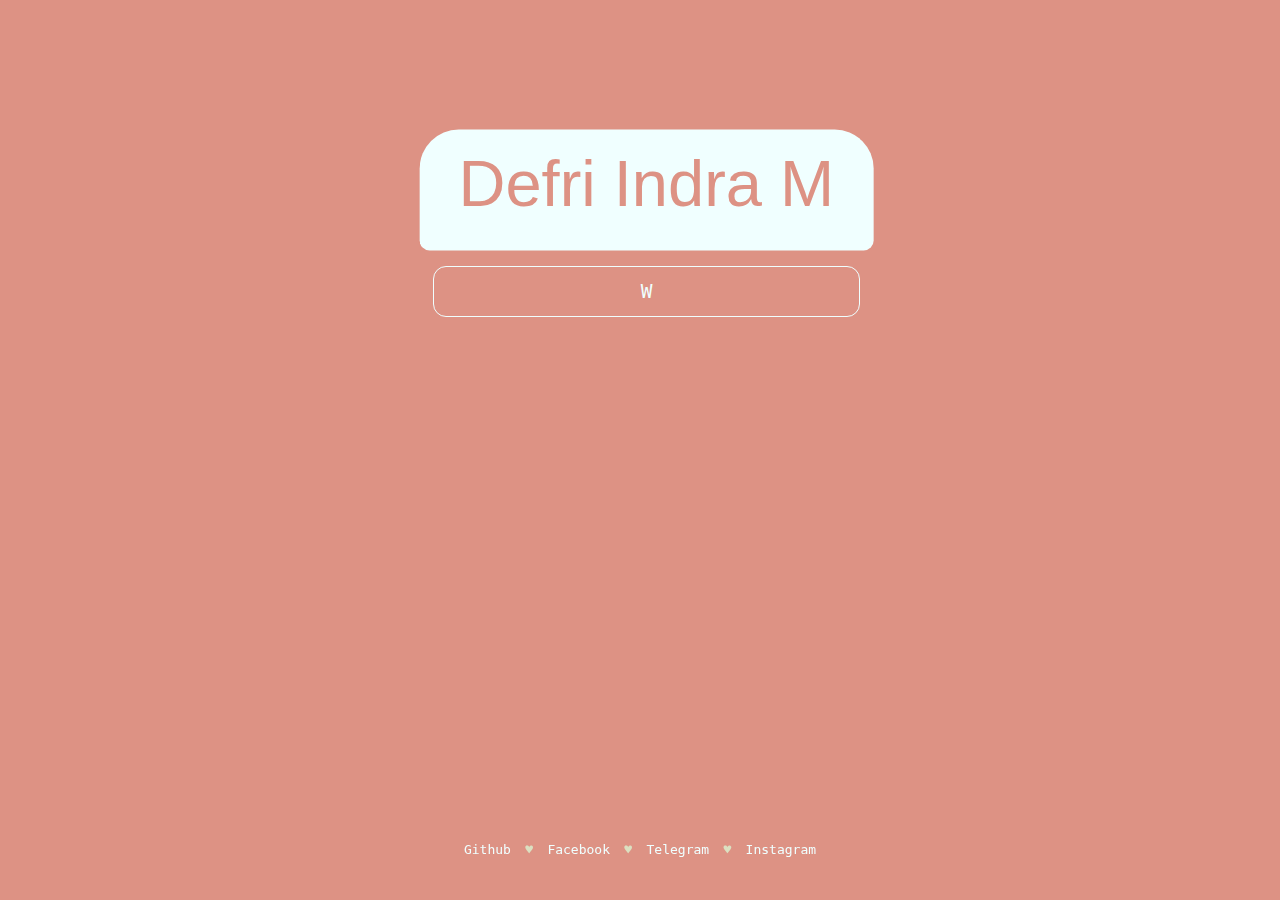
==== index.html @ 30f56bcd "update github.io page" ====
<!DOCTYPE html>
<html lang="en">

<head>
    <meta charset="UTF-8">
    <meta name="viewport" content="width=device-width, initial-scale=1.0">
    <title>Book</title>
    <link rel="stylesheet" href="style.css">
</head>

<body>
    <div class="container">
        <div class="boxed">
            <div class="name">
                <p>
                    Defri Indra M
                </p>
            </div>
        </div>
        <div class="information">
            <div class="job">
            </div>
            <div class="flex">
                <div class="strip1"></div>
                <div class="strip2"></div>
                <div class="strip3"></div>
                <div class="strip4"></div>
                <div class="strip2"></div>
                <div class="strip1"></div>
            </div>
        </div>
    </div>
    <footer>
        <div class="flex">
            <ul>
                <li>
                    <a href="https://github.com/defrindr">Github</a>
                </li> &hearts;
                <li>
                    <a href="https://www.facebook.com/profile.php?id=100006450608678">Facebook</a>
                </li> &hearts;
                <li>
                    <a href="https://t.me/defrindr">Telegram</a>
                </li> &hearts;
                <li>
                    <a href="https://www.instagram.com/defrindr/">Instagram</a>
                </li>
            </ul>
        </div>
    </footer>
</body>
<script src="script.js"></script>
</html>
---- style.css ----
html,
body {
    margin: 0;
    padding: 0;
    background: #dd9284;
    font-family: monospace;
}

body {
    display: table;
    margin: auto;
    width: auto;
    padding-top: 10rem;
    font-size: 12px;
}

.container {
    vertical-align: middle;
    display: table-cell;
    margin: auto;
    text-align: center;
}

.name {
    display: flex;
    flex-wrap: wrap;
    justify-content: center;
    text-align: center;
    transform: rotate(180deg);
    width: 100%;
    padding: 0 .5rem 1.5rem;
    height: 100%;
    border-radius: 10px 10px 3rem 3rem;
    background-color: azure;
}


.flex {
    display: flex;
    justify-content: center;
}

p {
    display: block;
    transform: rotate(180deg) translateY(.75rem);
    font-family: Impact, Haettenschweiler, 'Arial Narrow Bold', sans-serif;
    font-size: 5rem;
    color: #dd9284;
    width: 100%;
    text-align: center;
    margin: 3rem 2rem -1rem;
    position: relative;
    padding: 0;
}

[class*='strip'] {
    position: absolute;
    background-color: aliceblue;
    margin: 10px 2px;
    border-radius: 0 0 10px 10px;
    width: 20%;
    height: 0rem;
    animation: equalizer 2s ease-in infinite;
    position: relative;
}

.strip1 {
    animation-delay: 0s;
}

.strip2 {
    animation-delay: 0.5s;
}
.strip3:first-child {
    animation-delay: 1s;
}

.strip4 {
    animation-delay: 1.5s;
}


@keyframes equalizer {
    0% {
        height: 0rem;
    }

    40% {
        height: 4rem;
    }

    100% {
        height: 0rem;
    }
}
[class*='strip']::after {
    content: "";
    position: absolute;
    top: 0;
    right: 0;
    width: 50%;
    height: 100%;
    border-radius: 0 0 10px 0;
    background-color: #dbe0c1;
}

.information {
    padding: 1.2rem 0 1.2rem 1rem;
}
.job {
    display: block;
    margin: 0;
    padding: 1rem;
    border: 1px solid azure;
    text-align: center;
    border-radius: 1rem;
    font-size: 1.5rem;
    color: azure;
}

footer {
    position: fixed;
    bottom: 0;
    left: 0;
    right: 0;
    padding: 1rem 1rem 3rem;
    font-size: 1rem;
}
footer ul,footer li {
    margin: 0;
    padding: 2px .5rem;
    color: #dbe0c1;
    display: inline-block;
}

a:hover, a {
    color:azure;
    text-decoration: none
}
a:hover{
    color: beige;
}
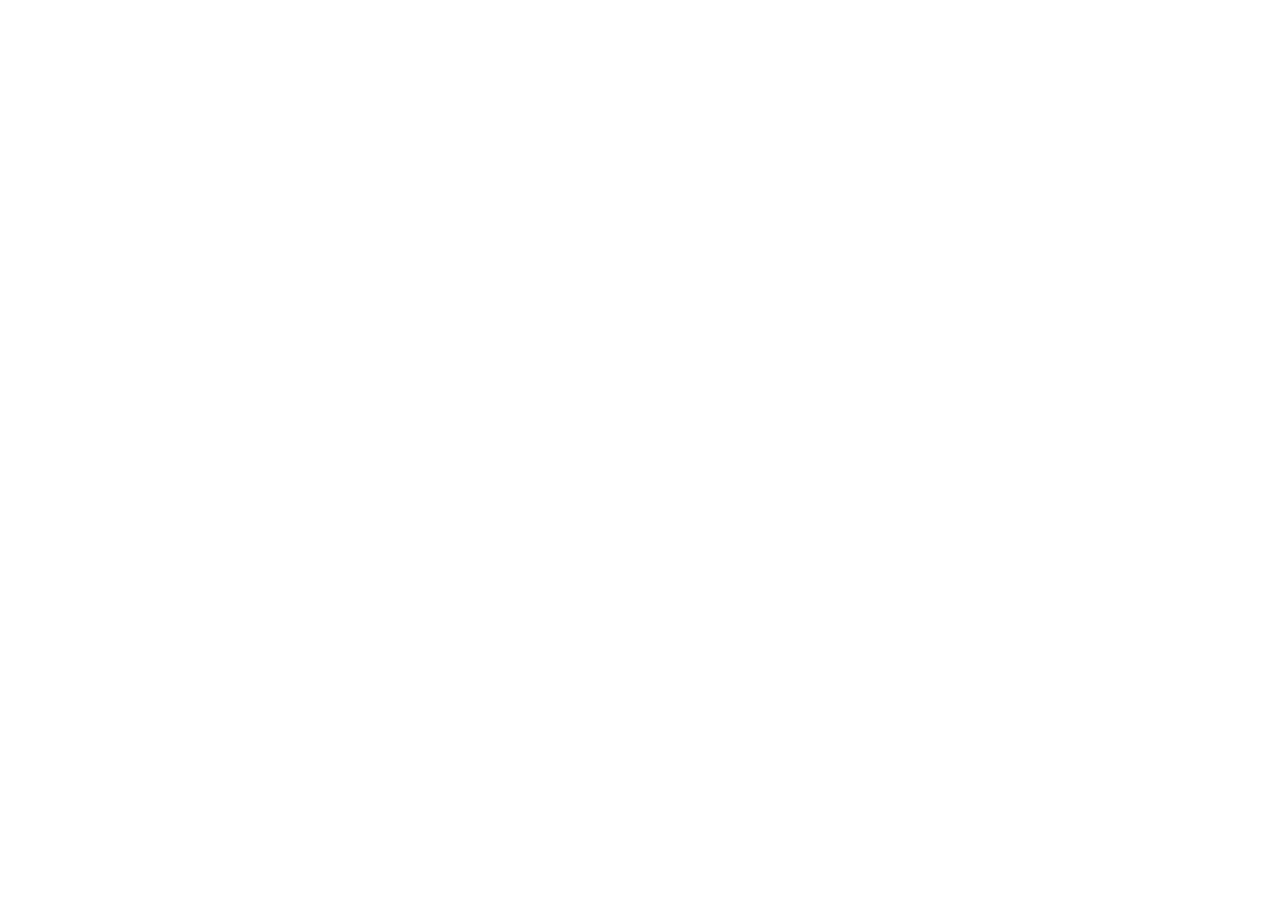
==== commit 7a14de1c: "Update: New Portfolio" ====
--- a/index.html
+++ b/index.html
@@ -1,53 +1 @@
-<!DOCTYPE html>
-<html lang="en">
-
-<head>
-    <meta charset="UTF-8">
-    <meta name="viewport" content="width=device-width, initial-scale=1.0">
-    <title>Book</title>
-    <link rel="stylesheet" href="style.css">
-</head>
-
-<body>
-    <div class="container">
-        <div class="boxed">
-            <div class="name">
-                <p>
-                    Defri Indra M
-                </p>
-            </div>
-        </div>
-        <div class="information">
-            <div class="job">
-            </div>
-            <div class="flex">
-                <div class="strip1"></div>
-                <div class="strip2"></div>
-                <div class="strip3"></div>
-                <div class="strip4"></div>
-                <div class="strip2"></div>
-                <div class="strip1"></div>
-            </div>
-        </div>
-    </div>
-    <footer>
-        <div class="flex">
-            <ul>
-                <li>
-                    <a href="https://github.com/defrindr">Github</a>
-                </li> &hearts;
-                <li>
-                    <a href="https://www.facebook.com/profile.php?id=100006450608678">Facebook</a>
-                </li> &hearts;
-                <li>
-                    <a href="https://t.me/defrindr">Telegram</a>
-                </li> &hearts;
-                <li>
-                    <a href="https://www.instagram.com/defrindr/">Instagram</a>
-                </li>
-            </ul>
-        </div>
-    </footer>
-</body>
-<script src="script.js"></script>
-</html>+<!doctype html><html lang="en"><head><meta charset="utf-8"/><link rel="icon" href="/favicon.ico"/><meta name="viewport" content="width=device-width,initial-scale=1"/><link rel="stylesheet" href="/bootstrap/css/bootstrap.min.css"><title>My Portfolio : Defri Indra Mahardika</title><link rel="stylesheet" href="https://cdnjs.cloudflare.com/ajax/libs/font-awesome/6.1.2/css/all.min.css" integrity="sha512-1sCRPdkRXhBV2PBLUdRb4tMg1w2YPf37qatUFeS7zlBy7jJI8Lf4VHwWfZZfpXtYSLy85pkm9GaYVYMfw5BC1A==" crossorigin="anonymous" referrerpolicy="no-referrer"/><style>@import url(https://fonts.googleapis.com/css2?family=Space+Mono:ital,wght@0,400;0,700;1,400;1,700&display=swap);body{font-family:'Space Mono',monospace}img{filter:grayscale(1);border:3px dashed #444;padding:5px}.border-bottom-dotted{border-bottom:3px dotted #888}p{color:#666}.mybtn{border:3px dotted #888;border-radius:10px;padding:5px 10px}a{text-decoration:none;color:#888}.mybtn:hover{color:#444;border-color:#444}pre{border-left:2px solid #666;padding:5px 5px 5px 20px;font-style:italic;margin:10px 0}.navbar-light .navbar-toggler{border-style:none}.navbar-light .navbar-toggler:focus{outline:0;box-shadow:none}.navbar-toggler span{display:block;background-color:#4f4f4f;height:3px;width:25px;margin-top:5px;margin-bottom:5px;position:relative;left:0;opacity:1;transition:all .35s ease-out;transform-origin:center left}.navbar-toggler span:first-child{transform:translate(0,0) rotate(0)}.navbar-toggler span:nth-child(2){opacity:1}.navbar-toggler span:nth-child(3){transform:translate(0,0) rotate(0)}.navbar-toggler span:first-child{margin-top:.3em}.navbar-toggler:not(.collapsed) span:first-child{transform:translate(15%,-33%) rotate(45deg)}.navbar-toggler:not(.collapsed) span:nth-child(2){opacity:0}.navbar-toggler:not(.collapsed) span:nth-child(3){transform:translate(15%,33%) rotate(-45deg)}.timeline{border-left:1px solid #e5e5e5;position:relative;list-style:none}.timeline .timeline-item{position:relative}.timeline .timeline-item:after{position:absolute;display:block;top:0}.timeline .timeline-item:after{background-color:#e5e5e5;left:-38px;border-radius:50%;height:11px;width:11px;content:""}.stereotipe{background-color:#444;color:#fff;padding:0 2px;font-style:italic}</style><script defer="defer" src="/static/js/main.4ac33df1.js"></script></head><body><noscript>You need to enable JavaScript to run this app.</noscript><div id="root"></div><script src="/bootstrap/js/bootstrap.bundle.min.js"></script></body></html>